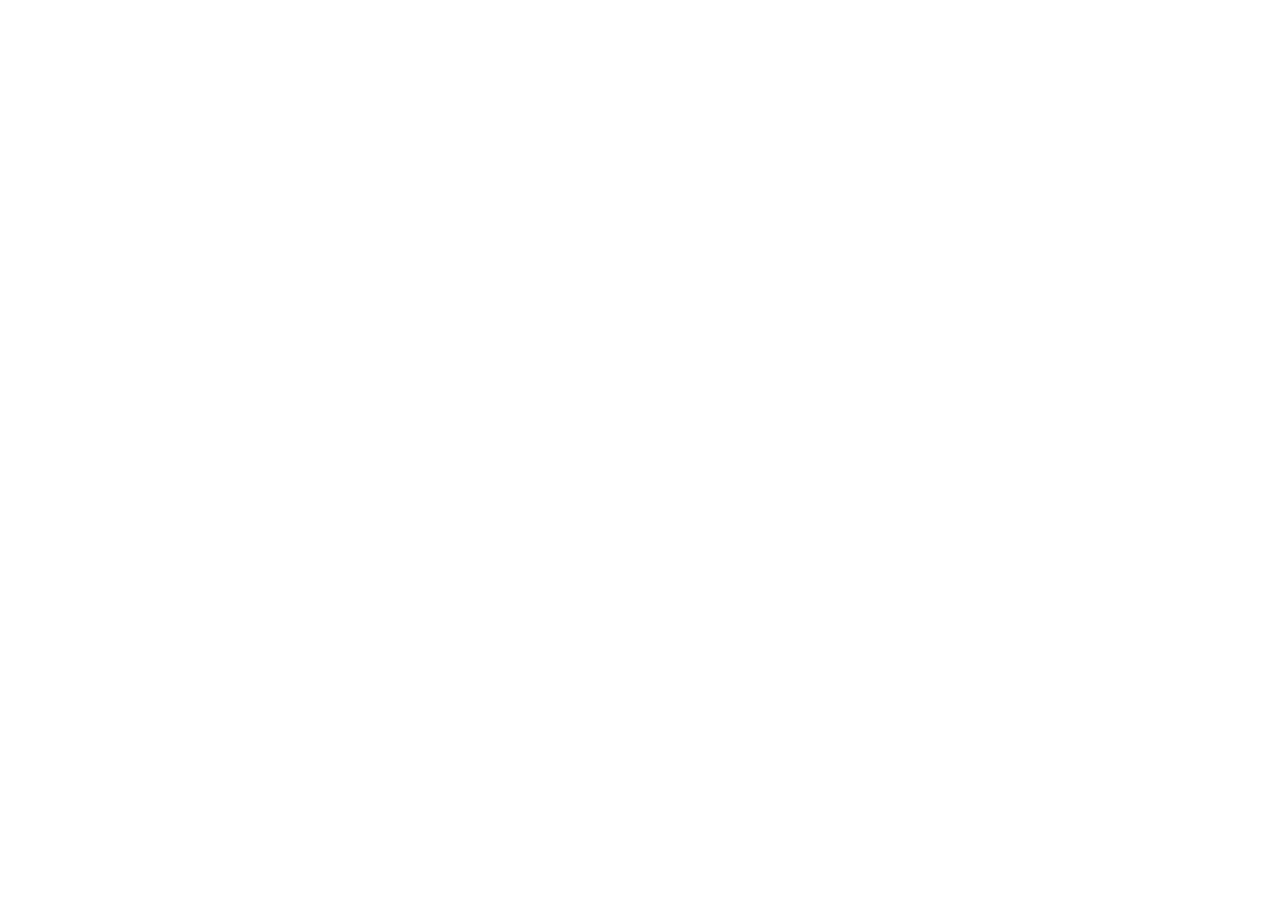
==== HTML/index.html @ 865840f7 "rfr" ====
<!DOCTYPE html>
<html lang="en">
<head>
    <meta charset="UTF-8">
    <meta name="viewport" content="width=device-width, initial-scale=1.0">
    <title>Tokken Hat</title>
</head>
<body>
    
</body>
</html>
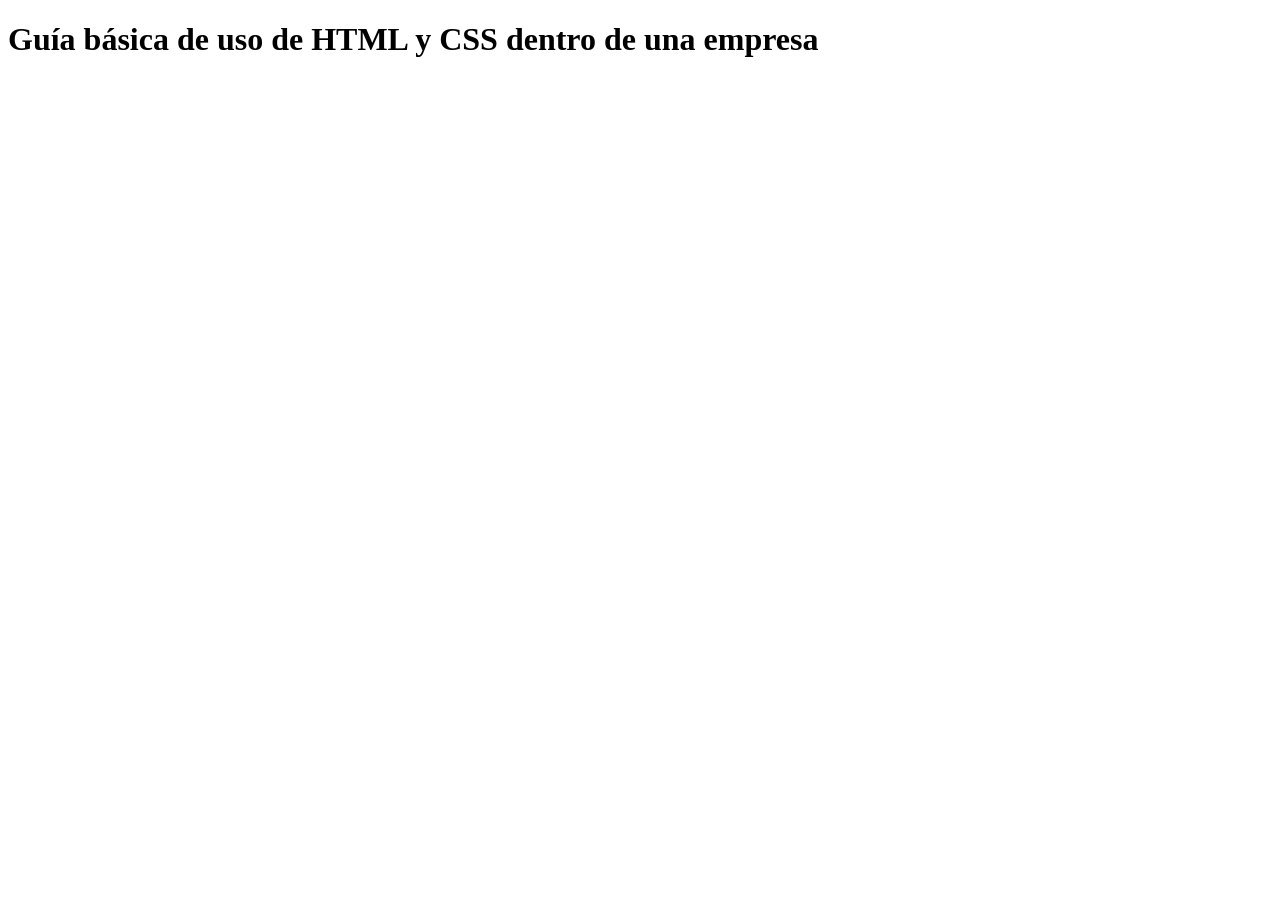
==== commit e156898e: "bnhtdrh" ====
--- a/HTML/index.html
+++ b/HTML/index.html
@@ -6,6 +6,11 @@
     <title>Tokken Hat</title>
 </head>
 <body>
-    
+    <div class="Enunciado">
+        <h1>Guía básica de uso de HTML y CSS dentro de una empresa</h1>
+    </div>
+    <div class="texto-desarrollo">
+
+    </div>
 </body>
 </html>
